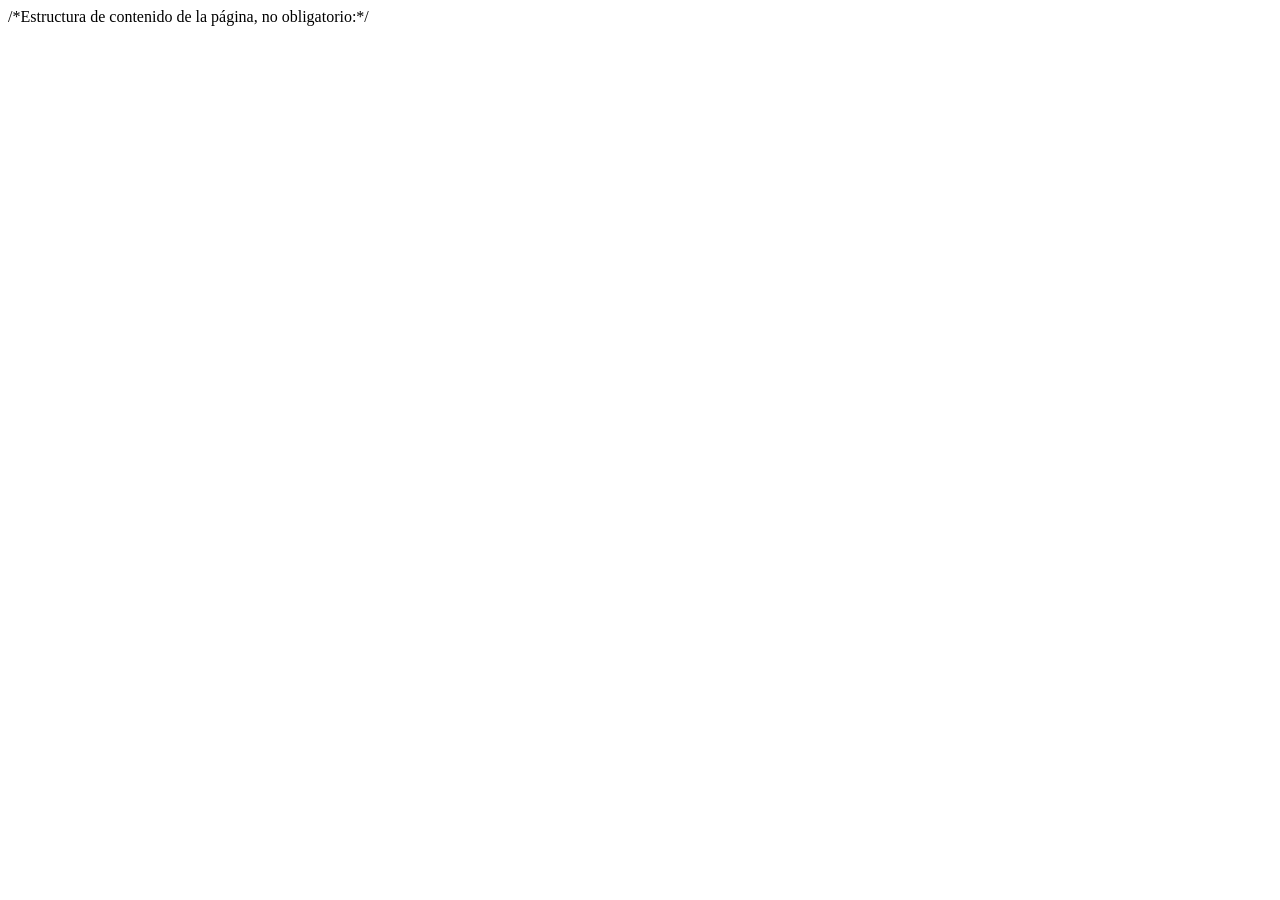
==== index.html @ 6b104fb8 "Initial project structure" ====
<!--
==================================================
AUDIO VISUALIZER
Archivo principal de la interfaz

Aquí va:
- estructura HTML
- botones/sliders
- canvas del visualizador
- imports CSS/JS

Evitar:
- lógica compleja JS
- estilos inline
==================================================
-->

<!DOCTYPE html>
<html lang="en">
<head>
    <meta charset="UTF-8">
    <meta name="viewport" content="width=device-width, initial-scale=1.0">
    <link rel="stylesheet" href="styles.css">
    <title>Document</title>
</head>
<body>

    /*Estructura de contenido de la página, no obligatorio:*/

    <!-- Contenedor principal de la aplicación -->

    <!-- Contenedor principal de la aplicación -->

    <!-- Controles del visualizador:
    Start, Stop, sliders, selector de color, etc.
    -->
    
    <!-- Canvas donde se renderiza el FFT -->

    <!-- Scripts JS principales -->
</body>
</html>
---- styles.css ----
/*
==================================================
AUDIO VISUALIZER STYLES

Aquí van:
- layout
- tema oscuro
- glow/neón
- responsive
- animaciones visuales
- los knobs (perillas para controlar el audio)

Evitar:
- estilos innecesariamente complejos
- !important salvo casos extremos
==================================================
*/

/*Usar colores como variables*/

:root {
  --bg-color: #0a0a0a;
  --primary-color: #00ffee;
  --secondary-color: #ff00ff;
  --text-color: #ffffff;
}

/*Separadores útiles, no obligatorios:*/


/* ===== RESET / BASE ===== */

/* ===== LAYOUT GENERAL ===== */

/* ===== HEADER ===== */

/* ===== CONTROLES ===== */

/* ===== BOTONES ===== */

/* ===== SLIDERS ===== */

/* ===== CANVAS VISUALIZER ===== */

/* ===== EFECTOS NEÓN / GLOW ===== */

/* ===== RESPONSIVE ===== */
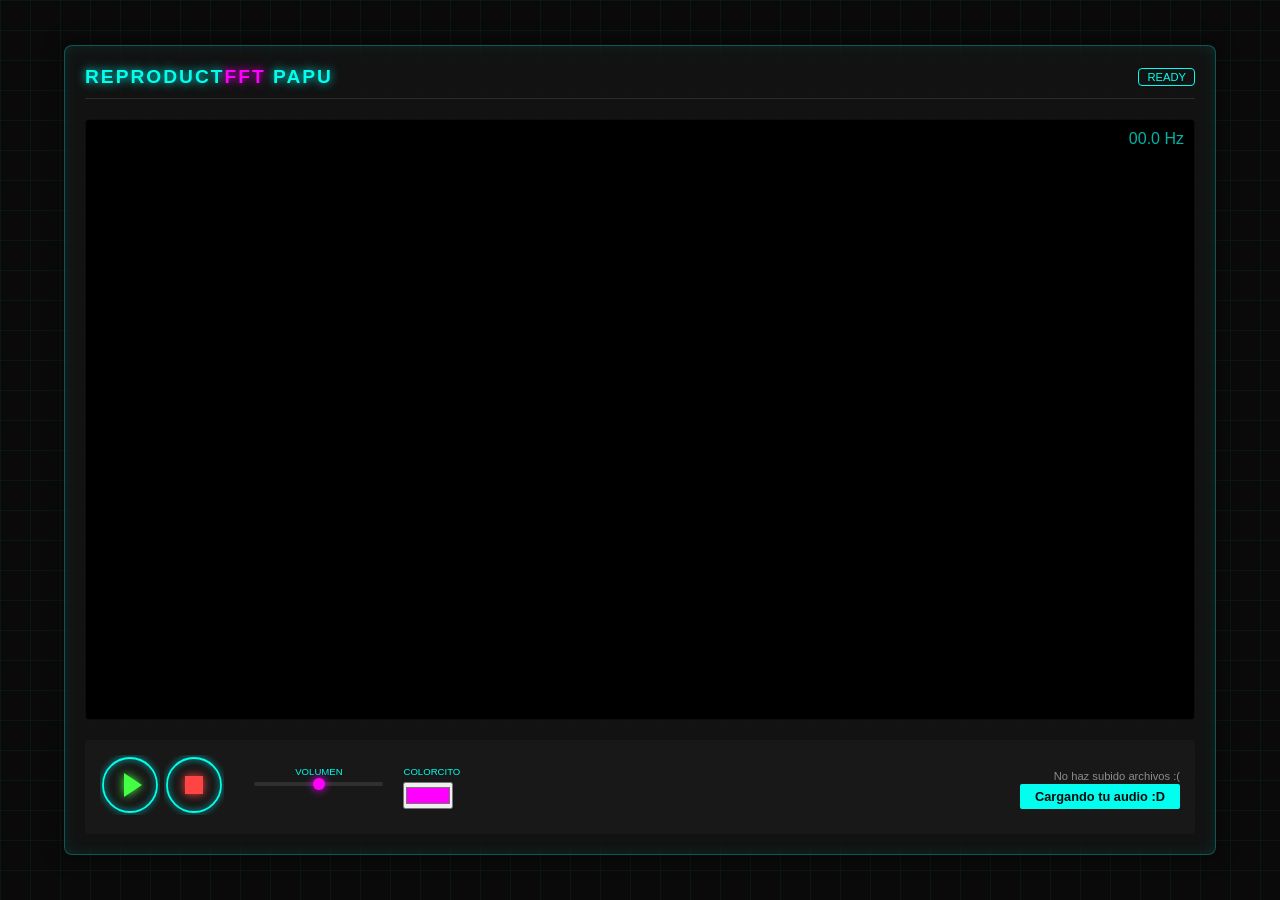
==== commit 68358ca2: "interfaz" ====
--- a/index.html
+++ b/index.html
@@ -16,27 +16,70 @@
 -->
 
 <!DOCTYPE html>
-<html lang="en">
+<html lang="es">
 <head>
     <meta charset="UTF-8">
     <meta name="viewport" content="width=device-width, initial-scale=1.0">
     <link rel="stylesheet" href="styles.css">
-    <title>Document</title>
+    <link rel="shortcut icon" href="assets/icons/favicon.ico" type="image/x-icon">
+    <title>Proyecto | Calculo Edition</title>
 </head>
 <body>
 
-    /*Estructura de contenido de la página, no obligatorio:*/
+    <main class="app-container">
+        <header class="main-header">
+            <h1>REPRODUCT<span>FFT</span> PAPU</h1>
+            <div class="status-indicator">READY</div>
+        </header>
 
-    <!-- Contenedor principal de la aplicación -->
+        <section class="visualizer-container">
+            <canvas id="fft-canvas"></canvas>
+            
+            <div class="canvas-overlay">
+                <span id="freq-display">00.0 Hz</span>
+            </div>
+        </section>
 
-    <!-- Contenedor principal de la aplicación -->
+        <footer class="controls-panel">
+            
+           <div class="btn-group">
+    <button id="btn-play" class="control-btn play">
+        <svg viewBox="0 0 100 100" class="icon-svg">
+            <circle cx="50" cy="50" r="45" class="outer-ring"/>
+            <polygon points="40,30 70,50 40,70" class="shape"/>
+        </svg>
+    </button>
 
-    <!-- Controles del visualizador:
-    Start, Stop, sliders, selector de color, etc.
-    -->
-    
-    <!-- Canvas donde se renderiza el FFT -->
+    <button id="btn-stop" class="control-btn stop">
+        <svg viewBox="0 0 100 100" class="icon-svg">
+            <circle cx="50" cy="50" r="45" class="outer-ring"/>
+            <rect x="35" y="35" width="30" height="30" class="shape"/>
+        </svg>
+    </button>
+</div>
 
-    <!-- Scripts JS principales -->
+            <div class="sliders-group">
+                <div class="input-wrapper">
+                    <label for="gain-slider">VOLUMEN</label>
+                    <input type="range" id="gain-slider" min="0" max="2" step="0.1" value="1">
+                </div>
+                <div class="input-wrapper">
+                    <label for="color-picker">COLORCITO</label>
+                    <input type="color" id="color-picker" value="#ff00ff">
+                </div>
+            </div>
+
+            <div class="track-info">
+                <p id="track-name">No haz subido archivos :(</p>
+                <input type="file" id="audio-upload" hidden>
+                <label for="audio-upload" class="upload-label">Cargando tu audio :D</label>
+            </div>
+
+        </footer>
+    </main>
+
+    <script src="utils/helpers.js" type="module"></script>
+    <script src="visual/fftRender.js" type="module"></script>
+    <script src="index.js" type="module"></script>
 </body>
 </html>
--- a/styles.css
+++ b/styles.css
@@ -27,24 +27,263 @@
 }
 
 /*Separadores útiles, no obligatorios:*/
-
-
 /* ===== RESET / BASE ===== */
+* {
+  margin: 0;
+  padding: 0;
+  box-sizing: border-box;
+  font-family: 'Segoe UI', Roboto, Helvetica, Arial, sans-serif;
+}
+
+body {
+  background-color: var(--bg-color);
+  color: var(--text-color);
+  height: 100vh;
+  display: flex;
+  justify-content: center;
+  align-items: center;
+  overflow: hidden;
+  /* Fondo con patrón de rejilla sutil */
+  background-image: 
+    linear-gradient(rgba(0, 255, 238, 0.05) 1px, transparent 1px),
+    linear-gradient(90deg, rgba(0, 255, 238, 0.05) 1px, transparent 1px);
+  background-size: 30px 30px;
+}
 
 /* ===== LAYOUT GENERAL ===== */
+.app-container {
+  width: 90%;
+  max-width: 1200px;
+  height: 90vh;
+  display: flex;
+  flex-direction: column;
+  background: rgba(20, 20, 20, 0.8);
+  border: 1px solid rgba(0, 255, 238, 0.3);
+  border-radius: 8px;
+  box-shadow: 0 0 20px rgba(0, 0, 0, 0.5), inset 0 0 15px rgba(0, 255, 238, 0.1);
+  padding: 20px;
+}
 
 /* ===== HEADER ===== */
-
-/* ===== CONTROLES ===== */
+.main-header {
+  display: flex;
+  justify-content: space-between;
+  align-items: center;
+  border-bottom: 1px solid rgba(255, 255, 255, 0.1);
+  padding-bottom: 10px;
+  margin-bottom: 20px;
+}
+
+.main-header h1 {
+  font-size: 1.2rem;
+  letter-spacing: 2px;
+  color: var(--primary-color);
+  text-shadow: 0 0 10px var(--primary-color);
+}
+
+.main-header span {
+  color: var(--secondary-color);
+  text-shadow: 0 0 10px var(--secondary-color);
+}
+
+.status-indicator {
+  font-size: 0.7rem;
+  padding: 2px 8px;
+  border: 1px solid var(--primary-color);
+  color: var(--primary-color);
+  border-radius: 4px;
+  animation: blink 2s infinite;
+}
+
+/* ===== CANVAS VISUALIZER ===== */
+.visualizer-container {
+  flex-grow: 1;
+  position: relative;
+  background: #000;
+  border-radius: 4px;
+  margin-bottom: 20px;
+  overflow: hidden;
+  border: 1px solid rgba(255, 255, 255, 0.05);
+}
+
+#fft-canvas {
+  width: 100%;
+  height: 100%;
+  display: block;
+}
+
+.canvas-overlay {
+  position: absolute;
+  top: 10px;
+  right: 10px;
+  font-family: monospace;
+  color: var(--primary-color);
+  opacity: 0.7;
+}
+
+/* ===== CONTROLES / PANEL INFERIOR ===== */
+.controls-panel {
+  display: grid;
+  grid-template-columns: auto 1fr auto;
+  gap: 30px;
+  align-items: center;
+  padding: 15px;
+  background: rgba(30, 30, 30, 0.5);
+  border-radius: 4px;
+}
 
 /* ===== BOTONES ===== */
-
-/* ===== SLIDERS ===== */
-
-/* ===== CANVAS VISUALIZER ===== */
-
-/* ===== EFECTOS NEÓN / GLOW ===== */
-
+/* Estilo base del botón (transparente) */
+.control-btn {
+    width: 60px;
+    height: 60px;
+    background: none;
+    border: none;
+    cursor: pointer;
+    padding: 0;
+}
+
+.icon-svg {
+    width: 100%;
+    height: 100%;
+}
+
+/* El anillo exterior cian */
+.outer-ring {
+    fill: none;
+    stroke: var(--primary-color);
+    stroke-width: 3;
+    filter: drop-shadow(0 0 5px var(--primary-color));
+}
+
+/* Colores de las formas internas */
+.play .shape {
+    fill: #44ff44; /* Verde neón */
+    filter: drop-shadow(0 0 8px #44ff44);
+}
+
+.stop .shape {
+    fill: #ff4444; /* Rojo neón */
+    filter: drop-shadow(0 0 8px #ff4444);
+}
+
+/* Efecto al tocar/click */
+.control-btn:active {
+    transform: scale(0.9);
+    filter: brightness(1.5);
+}
+.control-btn {
+    transition: all 0.3s ease; 
+}
+
+/* Cuando el mouse está encima del botón se pone medio transparente*/
+.control-btn:hover {
+    opacity: 0.5; 
+    cursor: pointer;
+    transform: scale(1.05); 
+}
+
+/* ===== SLIDERS (Tunning para cromo/neón) ===== */
+.sliders-group {
+  display: flex;
+  gap: 20px;
+}
+
+.input-wrapper {
+  display: flex;
+  flex-direction: column;
+  gap: 5px;
+}
+
+.input-wrapper label {
+  font-size: 0.6rem;
+  color: var(--primary-color);
+  text-align: center;
+}
+
+input[type="range"] {
+  appearance: none;
+  background: rgba(255, 255, 255, 0.1);
+  height: 4px;
+  border-radius: 2px;
+}
+
+input[type="range"]::-webkit-slider-thumb {
+  appearance: none;
+  width: 12px;
+  height: 12px;
+  background: var(--secondary-color);
+  border-radius: 50%;
+  cursor: pointer;
+  box-shadow: 0 0 8px var(--secondary-color);
+}
+
+/* ===== TRACK INFO & UPLOAD ===== */
+.track-info {
+  text-align: right;
+}
+
+#track-name {
+  font-size: 0.7rem;
+  margin-bottom: 5px;
+  color: rgba(255, 255, 255, 0.5);
+}
+
+.upload-label {
+  font-size: 0.8rem;
+  color: var(--bg-color);
+  background: var(--primary-color);
+  padding: 5px 15px;
+  border-radius: 2px;
+  cursor: pointer;
+  font-weight: bold;
+  transition: 0.3s;
+}
+
+.upload-label:hover {
+  filter: brightness(1.2);
+  box-shadow: 0 0 10px var(--primary-color);
+}
+
+/* ===== ANIMACIONES ===== */
+/* esta animacion se utiliza para que el boton vibre un poquito cuando el mouse este encima*/
+@keyframes glitch {
+  0% { transform: translate(0); }
+  20% { transform: translate(-2px, 2px); }
+  40% { transform: translate(-2px, -2px); }
+  60% { transform: translate(2px, 2px); }
+  80% { transform: translate(2px, -2px); }
+  100% { transform: translate(0); }
+}
+
+/* Aplícalo cuando pases el mouse por los botones: */
+.control-btn:hover {
+  animation: glitch 0.3s linear infinite;
+}
+@keyframes neon-pulse {
+  0%, 100% {
+    text-shadow: 0 0 10px var(--primary-color), 0 0 20px var(--primary-color);
+    box-shadow: 0 0 5px var(--primary-color);
+  }
+  50% {
+    text-shadow: 0 0 20px var(--primary-color), 0 0 40px var(--primary-color);
+    box-shadow: 0 0 20px var(--primary-color);
+    filter: brightness(1.5);
+  }
+}
+
+/* Aplícalo así: */
+.status-indicator {
+  animation: neon-pulse 1.5s infinite ease-in-out;
+}
 /* ===== RESPONSIVE ===== */
-
-
+@media (max-width: 768px) {
+  .controls-panel {
+    grid-template-columns: 1fr;
+    text-align: center;
+  }
+  .btn-group, .sliders-group, .track-info {
+    justify-content: center;
+    text-align: center;
+  }
+}
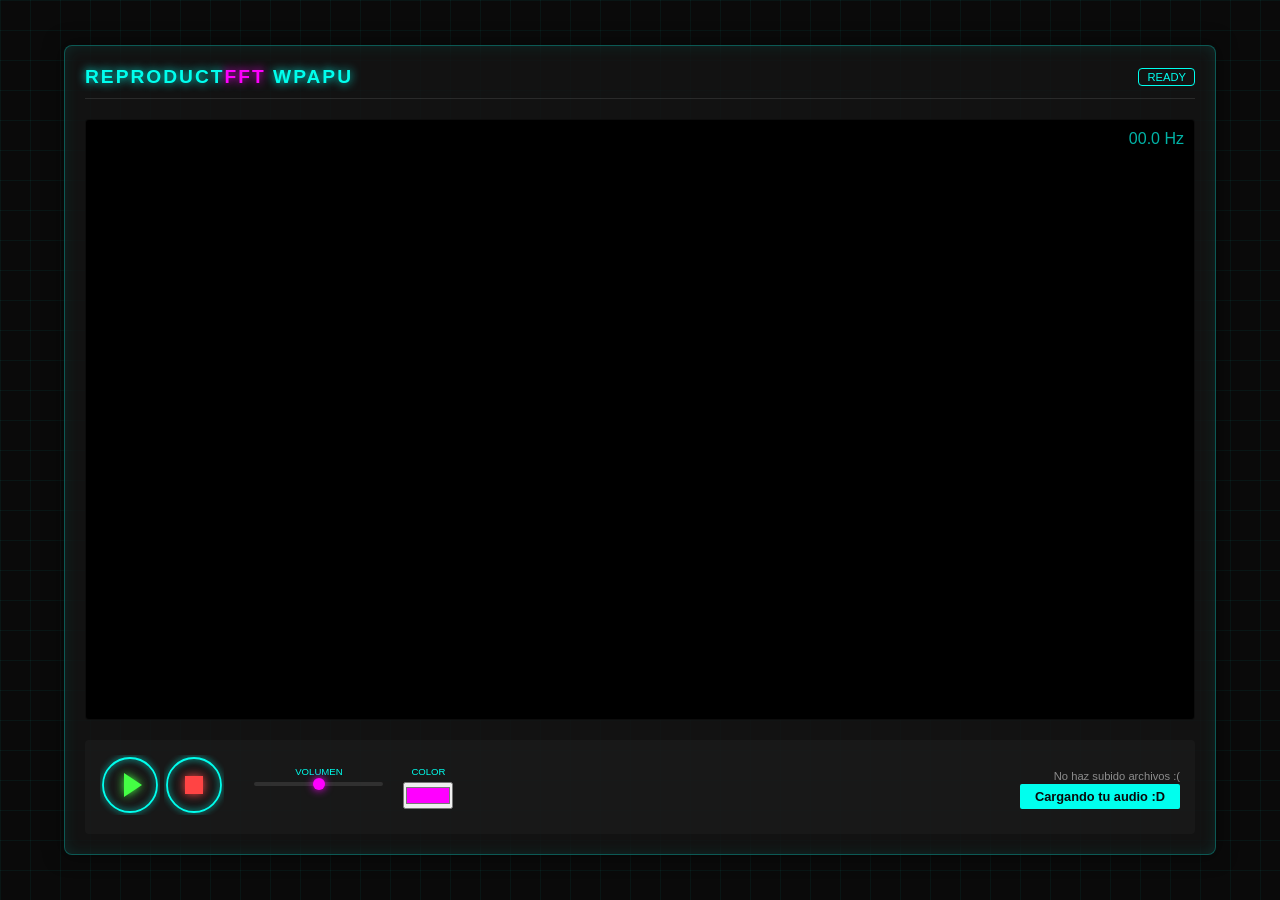
==== commit ef51825a: "feat: audio engine + fft perceptual fix + renderer improvements" ====
--- a/index.html
+++ b/index.html
@@ -28,7 +28,7 @@
 
     <main class="app-container">
         <header class="main-header">
-            <h1>REPRODUCT<span>FFT</span> PAPU</h1>
+            <h1>REPRODUCT<span>FFT</span> WPAPU</h1>
             <div class="status-indicator">READY</div>
         </header>
 
@@ -64,7 +64,7 @@
                     <input type="range" id="gain-slider" min="0" max="2" step="0.1" value="1">
                 </div>
                 <div class="input-wrapper">
-                    <label for="color-picker">COLORCITO</label>
+                    <label for="color-picker">COLOR</label>
                     <input type="color" id="color-picker" value="#ff00ff">
                 </div>
             </div>
@@ -78,8 +78,6 @@
         </footer>
     </main>
 
-    <script src="utils/helpers.js" type="module"></script>
-    <script src="visual/fftRender.js" type="module"></script>
-    <script src="index.js" type="module"></script>
+    <script src="app.js" type="module"></script>
 </body>
 </html>
